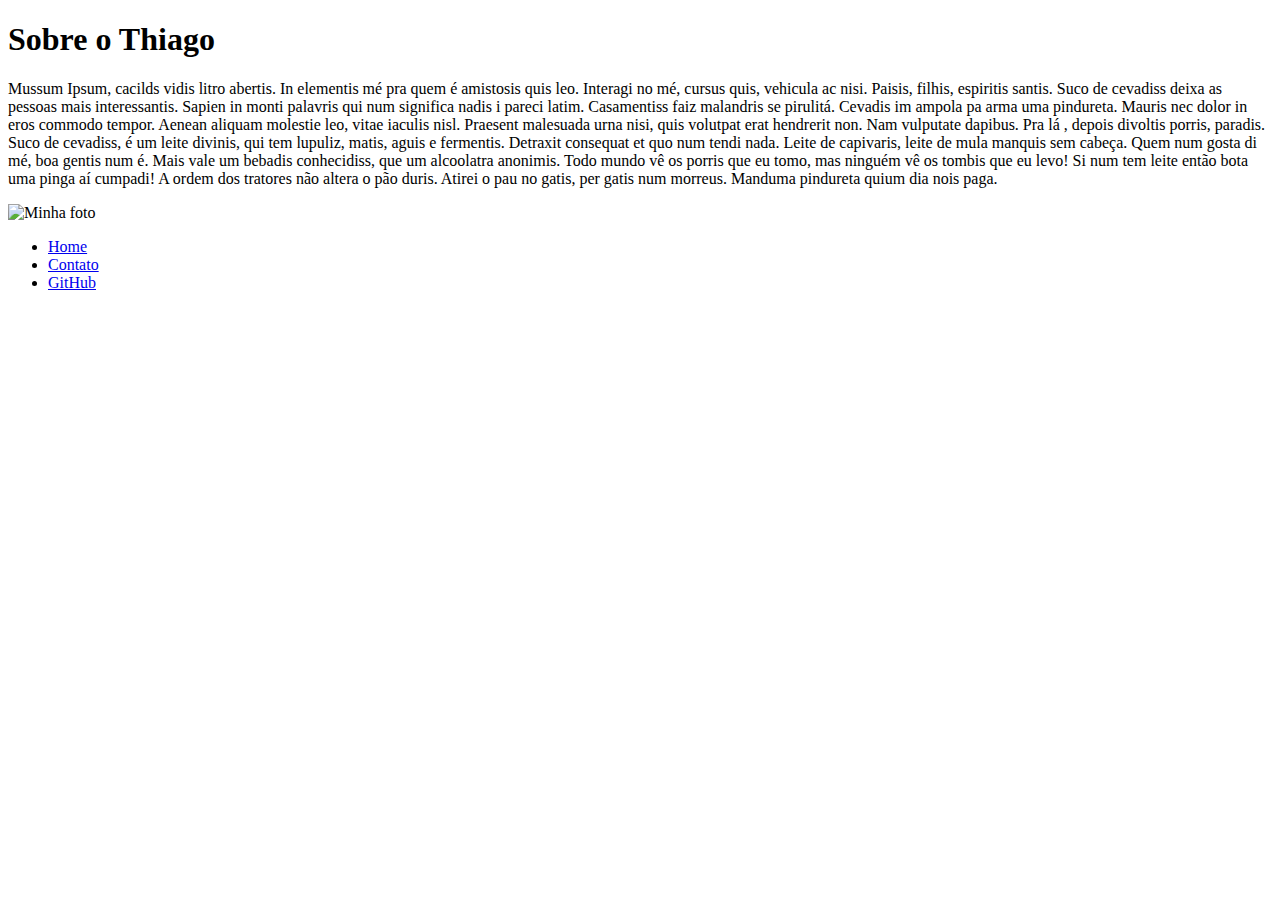
==== index.html @ 7b88e6e9 "Incorporando home e contato com primeiras alterações em html básico, aprendizado" ====
<!DOCTYPE html>
<html lang="pt-br">
<head>
    <meta charset="UTF-8">
    <meta http-equiv="X-UA-Compatible" content="IE=edge">
    <meta name="viewport" content="width=device-width, initial-scale=1.0">
    <title>Meu Perfil</title>
</head>
<body>
    <h1>Sobre o Thiago</h1>
    <p>Mussum Ipsum, cacilds vidis litro abertis. In elementis mé pra quem é amistosis quis leo. Interagi no mé, cursus quis, vehicula ac nisi. Paisis, filhis, espiritis santis. Suco de cevadiss deixa as pessoas mais interessantis.

        Sapien in monti palavris qui num significa nadis i pareci latim. Casamentiss faiz malandris se pirulitá. Cevadis im ampola pa arma uma pindureta. Mauris nec dolor in eros commodo tempor. Aenean aliquam molestie leo, vitae iaculis nisl.
        
        Praesent malesuada urna nisi, quis volutpat erat hendrerit non. Nam vulputate dapibus. Pra lá , depois divoltis porris, paradis. Suco de cevadiss, é um leite divinis, qui tem lupuliz, matis, aguis e fermentis. Detraxit consequat et quo num tendi nada.
        
        Leite de capivaris, leite de mula manquis sem cabeça. Quem num gosta di mé, boa gentis num é. Mais vale um bebadis conhecidiss, que um alcoolatra anonimis. Todo mundo vê os porris que eu tomo, mas ninguém vê os tombis que eu levo!
        
        Si num tem leite então bota uma pinga aí cumpadi! A ordem dos tratores não altera o pão duris. Atirei o pau no gatis, per gatis num morreus. Manduma pindureta quium dia nois paga.</p>
    <img src="" alt="Minha foto">
    <ul>
        <li><a href="index.html">Home</a></li>
        <li><a href="contato.html">Contato</a></li>
        <li><a href="https://github.com/thiagomachadoo">GitHub</a></li>
       
    </ul>
    </body>
</html>
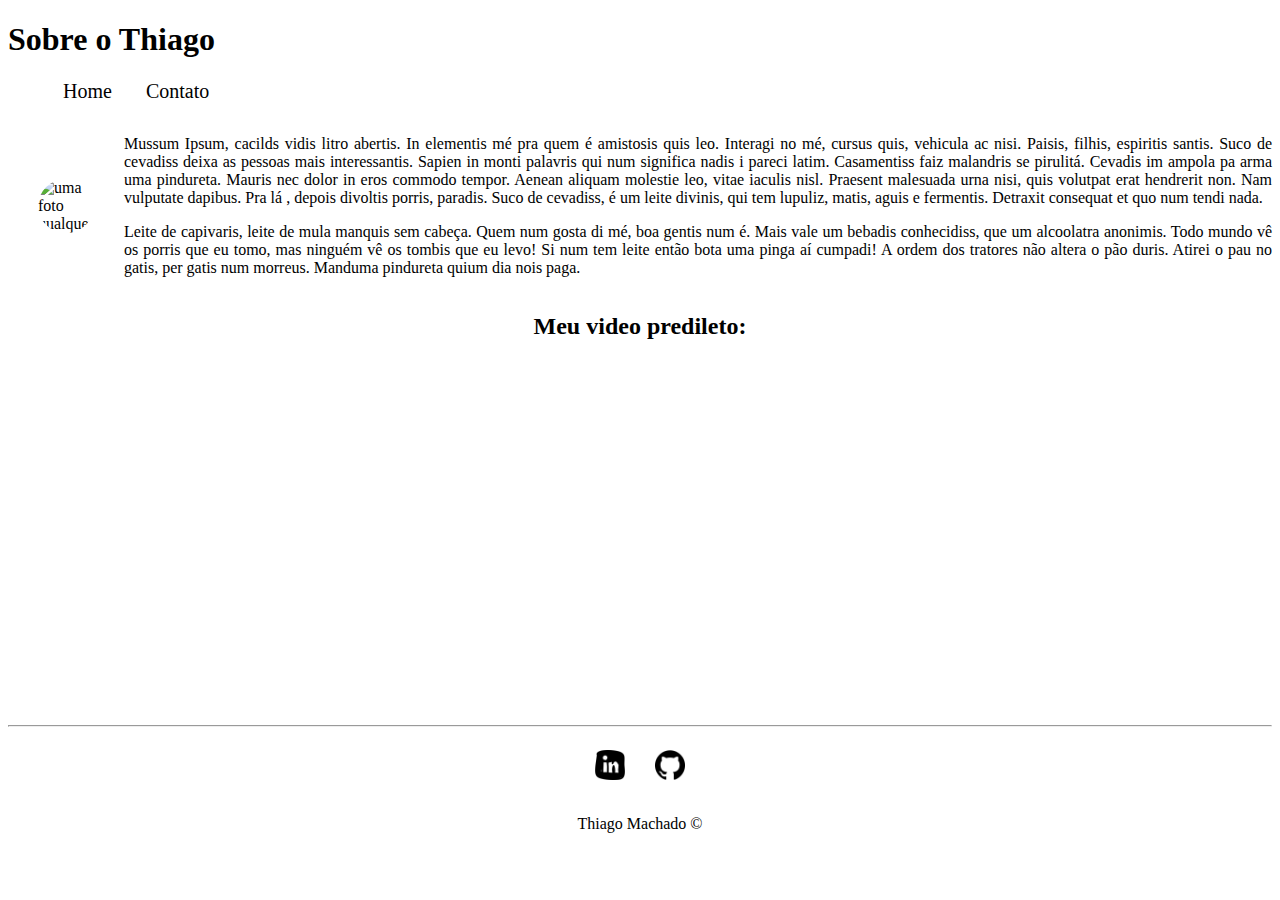
==== commit eef78edb: "implementando css puro, ajustando interatividade em contato e imagens alteradas" ====
--- a/index.html
+++ b/index.html
@@ -5,24 +5,60 @@
     <meta http-equiv="X-UA-Compatible" content="IE=edge">
     <meta name="viewport" content="width=device-width, initial-scale=1.0">
     <title>Meu Perfil</title>
+    <link rel="stylesheet" href="assets/css/style.css">
 </head>
 <body>
+    
     <h1>Sobre o Thiago</h1>
-    <p>Mussum Ipsum, cacilds vidis litro abertis. In elementis mé pra quem é amistosis quis leo. Interagi no mé, cursus quis, vehicula ac nisi. Paisis, filhis, espiritis santis. Suco de cevadiss deixa as pessoas mais interessantis.
 
-        Sapien in monti palavris qui num significa nadis i pareci latim. Casamentiss faiz malandris se pirulitá. Cevadis im ampola pa arma uma pindureta. Mauris nec dolor in eros commodo tempor. Aenean aliquam molestie leo, vitae iaculis nisl.
-        
-        Praesent malesuada urna nisi, quis volutpat erat hendrerit non. Nam vulputate dapibus. Pra lá , depois divoltis porris, paradis. Suco de cevadiss, é um leite divinis, qui tem lupuliz, matis, aguis e fermentis. Detraxit consequat et quo num tendi nada.
-        
-        Leite de capivaris, leite de mula manquis sem cabeça. Quem num gosta di mé, boa gentis num é. Mais vale um bebadis conhecidiss, que um alcoolatra anonimis. Todo mundo vê os porris que eu tomo, mas ninguém vê os tombis que eu levo!
-        
-        Si num tem leite então bota uma pinga aí cumpadi! A ordem dos tratores não altera o pão duris. Atirei o pau no gatis, per gatis num morreus. Manduma pindureta quium dia nois paga.</p>
-    <img src="" alt="Minha foto">
-    <ul>
+    <ul id="menu">
         <li><a href="index.html">Home</a></li>
         <li><a href="contato.html">Contato</a></li>
-        <li><a href="https://github.com/thiagomachadoo">GitHub</a></li>
        
     </ul>
+
+    <div class="container">
+        <div class="img">
+            <img class="br-50 wh-300 p30" src="https://observatoriodocinema.uol.com.br/wp-content/uploads/2020/11/3615317-1200x675.jpg" width="450"  alt="uma foto qualquer">
+        </div>
+        <div class="justify">
+            <p>Mussum Ipsum, cacilds vidis litro abertis. In elementis mé pra quem é amistosis quis leo. Interagi no mé, cursus quis, vehicula ac nisi. Paisis, filhis, espiritis santis. Suco de cevadiss deixa as pessoas mais interessantis.
+
+                Sapien in monti palavris qui num significa nadis i pareci latim. Casamentiss faiz malandris se pirulitá. Cevadis im ampola pa arma uma pindureta. Mauris nec dolor in eros commodo tempor. Aenean aliquam molestie leo, vitae iaculis nisl.
+                
+                Praesent malesuada urna nisi, quis volutpat erat hendrerit non. Nam vulputate dapibus. Pra lá , depois divoltis porris, paradis. Suco de cevadiss, é um leite divinis, qui tem lupuliz, matis, aguis e fermentis. Detraxit consequat et quo num tendi nada.
+            </p>
+            <p class="justify">
+                Leite de capivaris, leite de mula manquis sem cabeça. Quem num gosta di mé, boa gentis num é. Mais vale um bebadis conhecidiss, que um alcoolatra anonimis. Todo mundo vê os porris que eu tomo, mas ninguém vê os tombis que eu levo!
+                
+                Si num tem leite então bota uma pinga aí cumpadi! A ordem dos tratores não altera o pão duris. Atirei o pau no gatis, per gatis num morreus. Manduma pindureta quium dia nois paga.
+            </p>
+        </div>
+
+    </div>
+    <h2 class="center">Meu video predileto:</h2>
+    <div class="container mb-50">
+        <iframe width="560" height="315" src="https://www.youtube.com/embed/EIm4HvDgQCM" title="YouTube video player" frameborder="0" allow="accelerometer; autoplay; clipboard-write; encrypted-media; gyroscope; picture-in-picture" allowfullscreen></iframe>
+    </div>
+   <div>
+       <hr>
+       <footer>
+           <div class="container">
+               <a href="https://www.linkedin.com/in/thiago-machado-473712207/" target="_blank">
+                <img class="tm-social" src="assets/img/logotipo-do-linkedin.png" alt="Logo do Linkedin" target="_blank">
+               </a>
+               <a href="https://github.com/thiagomachadoo">
+                <img class="tm-social" src="assets/img/github.png" alt="Logo do github">
+               </a>
+               
+           </div>
+        <p class="center">
+            Thiago Machado &copy;
+        </p>  
+       
+       </footer>
+   </div>
+   
+   
     </body>
 </html>--- a/assets/css/style.css
+++ b/assets/css/style.css
@@ -0,0 +1,50 @@
+/*Estilos da página index.html*/
+.center{
+    text-align: center;
+}
+.container{
+    display: flex;
+    flex-flow: row ;
+    justify-content: center;
+    align-items: center;
+}
+
+#menu li{
+    display: inline;
+    padding: 15px;
+    text-decoration: none;
+}
+#menu li a:hover {
+    color: gray;
+
+}
+#menu li a{
+    color: black;
+    text-decoration: none;
+    font-size: 20px;
+}
+.img {
+    padding: 30px;
+}
+.br-50{
+    border-radius: 50%;
+}
+.wh-300 {
+    width: 300px;
+    height: 300px;
+}
+.tm-social {
+    width: 30px;
+    padding: 15px;
+}
+.mb-50{
+    margin-bottom: 50px;
+}
+.justify{
+    text-align: justify;
+}
+/*Estilos da página contato.html*/
+.ml-50{
+    margin-left: 200px;
+    float: inline-end;
+}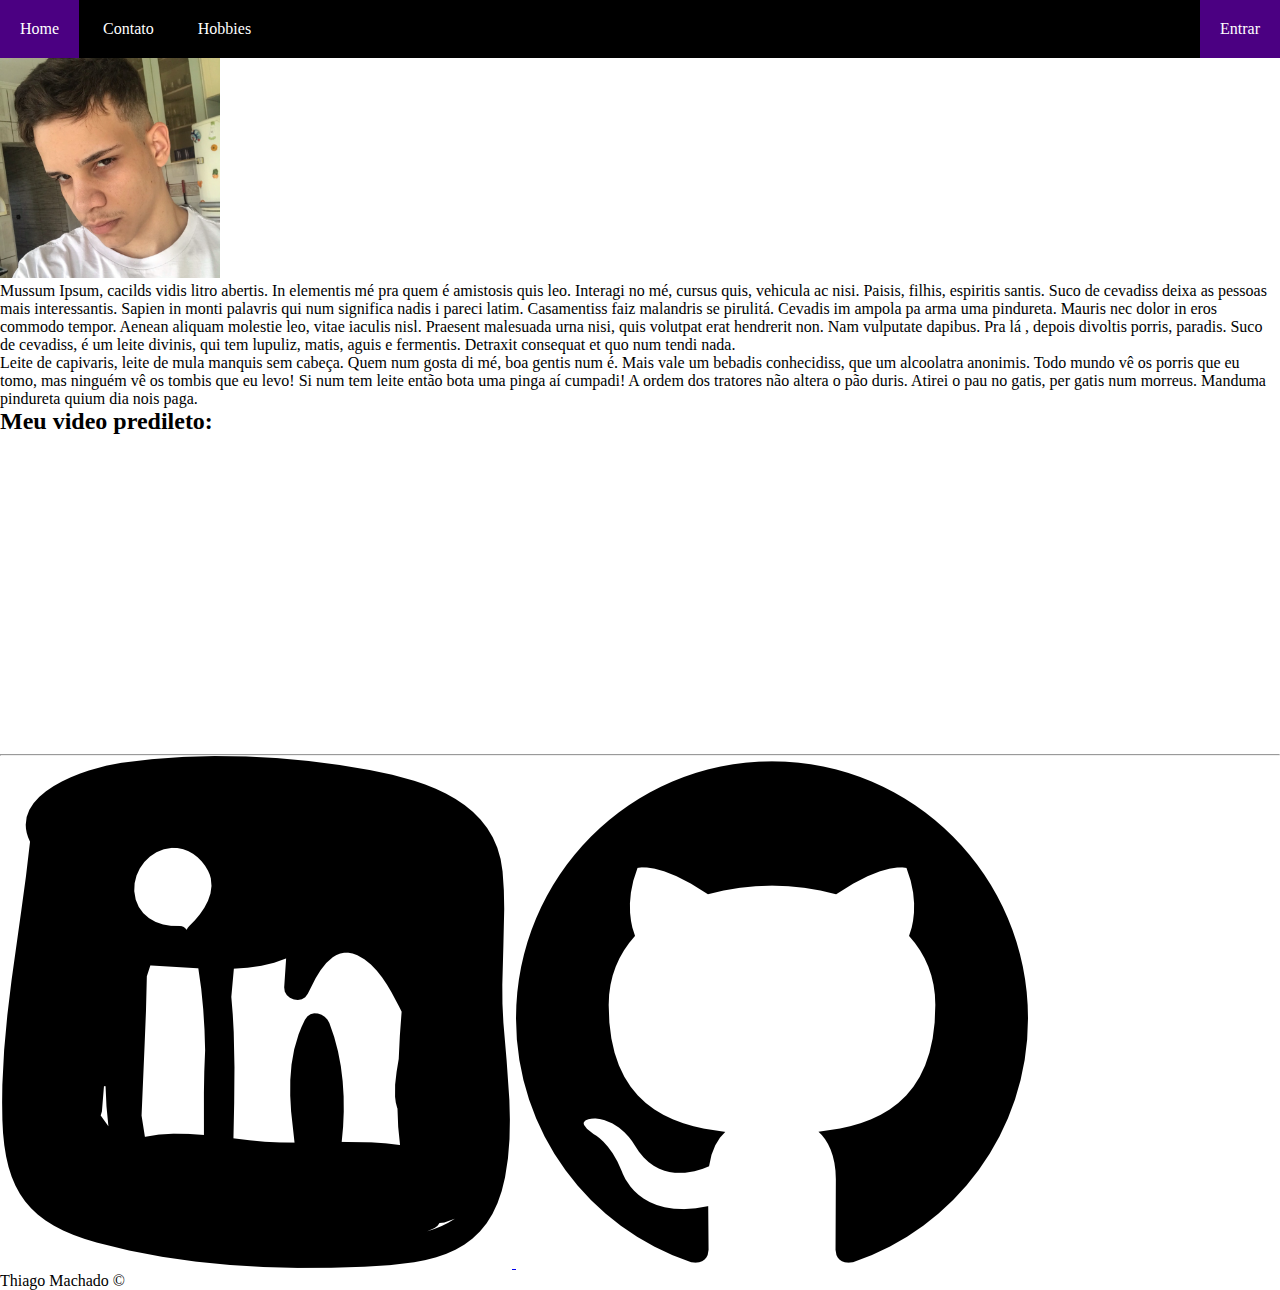
==== commit 123c31e8: "barra de menu horizontal" ====
--- a/index.html
+++ b/index.html
@@ -9,18 +9,21 @@
 </head>
 <body>
     
-    <h1>Sobre o Thiago</h1>
-
-    <ul id="menu">
-        <li><a href="index.html">Home</a></li>
-        <li><a href="contato.html">Contato</a></li>
-       
-    </ul>
-
+    <nav id="menu-h">
+        <ul>
+            <li><a href="index.html">Home</a></li>
+            <li><a href="contato.html">Contato</a></li>
+            <li><a href="#">Hobbies</a></li>
+            <li><a href="#">Entrar</a></li>
+           
+        </ul>
+    </nav>
+   
     <div class="container">
         <div class="img">
-            <img class="br-50 wh-300 p30" src="https://observatoriodocinema.uol.com.br/wp-content/uploads/2020/11/3615317-1200x675.jpg" width="450"  alt="uma foto qualquer">
+            <img class="br-50 wh-300 p30" src="assets/img/baixados.png" width="220"  alt="foto do criador">
         </div>
+        
         <div class="justify">
             <p>Mussum Ipsum, cacilds vidis litro abertis. In elementis mé pra quem é amistosis quis leo. Interagi no mé, cursus quis, vehicula ac nisi. Paisis, filhis, espiritis santis. Suco de cevadiss deixa as pessoas mais interessantis.
 
--- a/assets/css/style.css
+++ b/assets/css/style.css
@@ -1,4 +1,38 @@
 /*Estilos da página index.html*/
+*{
+    margin: 0 auto;
+    padding: 0%;
+    box-sizing: border-box;
+    
+}
+
+#menu-h ul{
+    list-style: none;
+    padding: 0;
+    background-color: black;
+    margin: 0;
+} 
+#menu-h ul li {
+    display: inline;
+}
+#menu-h ul li {
+    display: inline;
+}
+#menu-h ul li a {
+    color: white;
+    padding: 20px;
+    text-decoration: none;
+    display: inline-block;
+    transition: .5s;
+}
+#menu-h ul li a:hover{
+    background-color: indigo;
+}
+#menu-h ul li:last-child a{
+    float: right;
+    background-color: indigo;
+}
+/*
 .center{
     text-align: center;
 }
@@ -42,9 +76,9 @@
 }
 .justify{
     text-align: justify;
-}
+}*/
 /*Estilos da página contato.html*/
 .ml-50{
     margin-left: 200px;
     float: inline-end;
-}+}
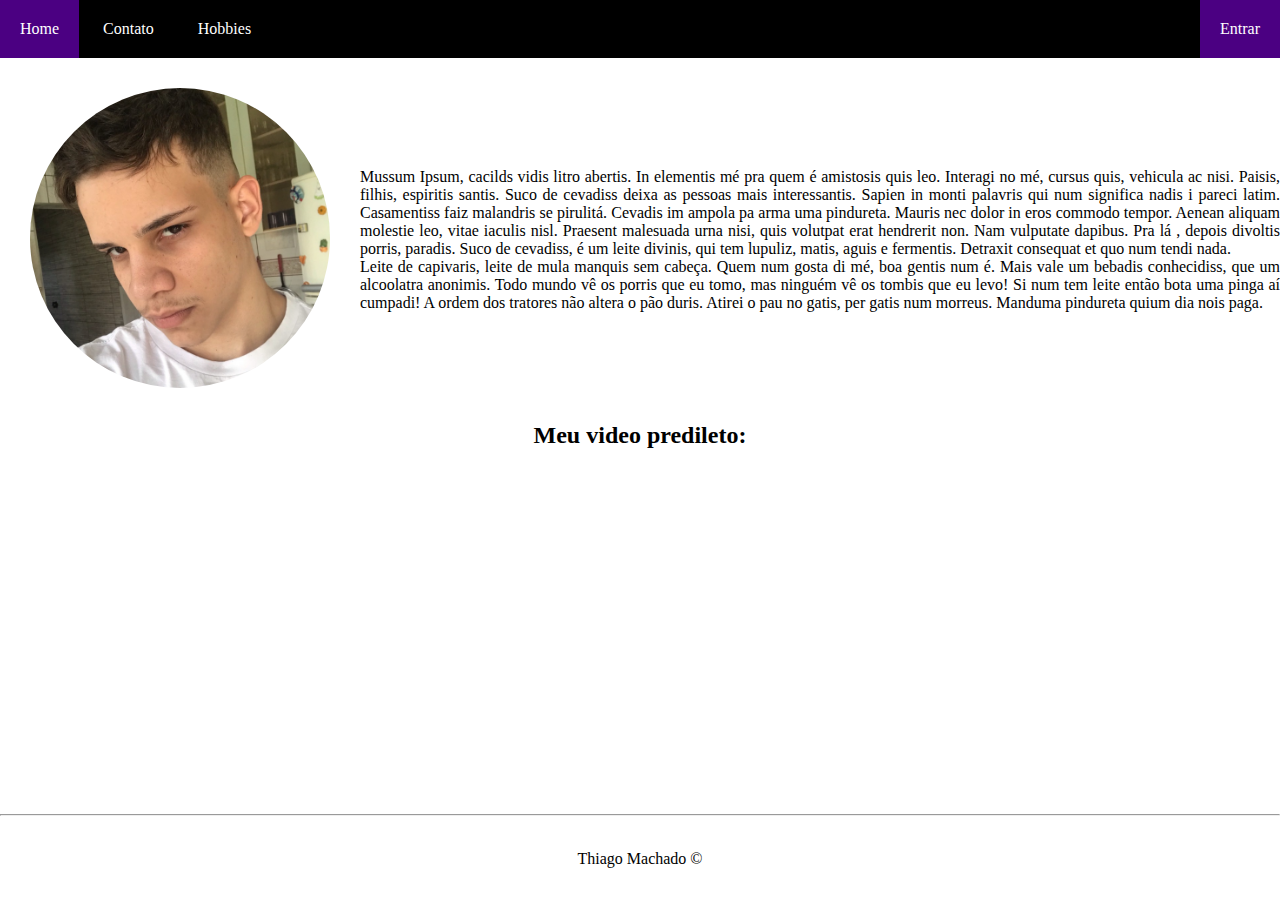
==== commit 6cb5a642: "estilizaçao basica" ====
--- a/index.html
+++ b/index.html
@@ -61,7 +61,7 @@
        
        </footer>
    </div>
-   
+        <script src="assets/js/script.js"></script>
    
     </body>
 </html>--- a/assets/css/style.css
+++ b/assets/css/style.css
@@ -32,7 +32,7 @@
     float: right;
     background-color: indigo;
 }
-/*
+
 .center{
     text-align: center;
 }
@@ -76,7 +76,7 @@
 }
 .justify{
     text-align: justify;
-}*/
+}
 /*Estilos da página contato.html*/
 .ml-50{
     margin-left: 200px;
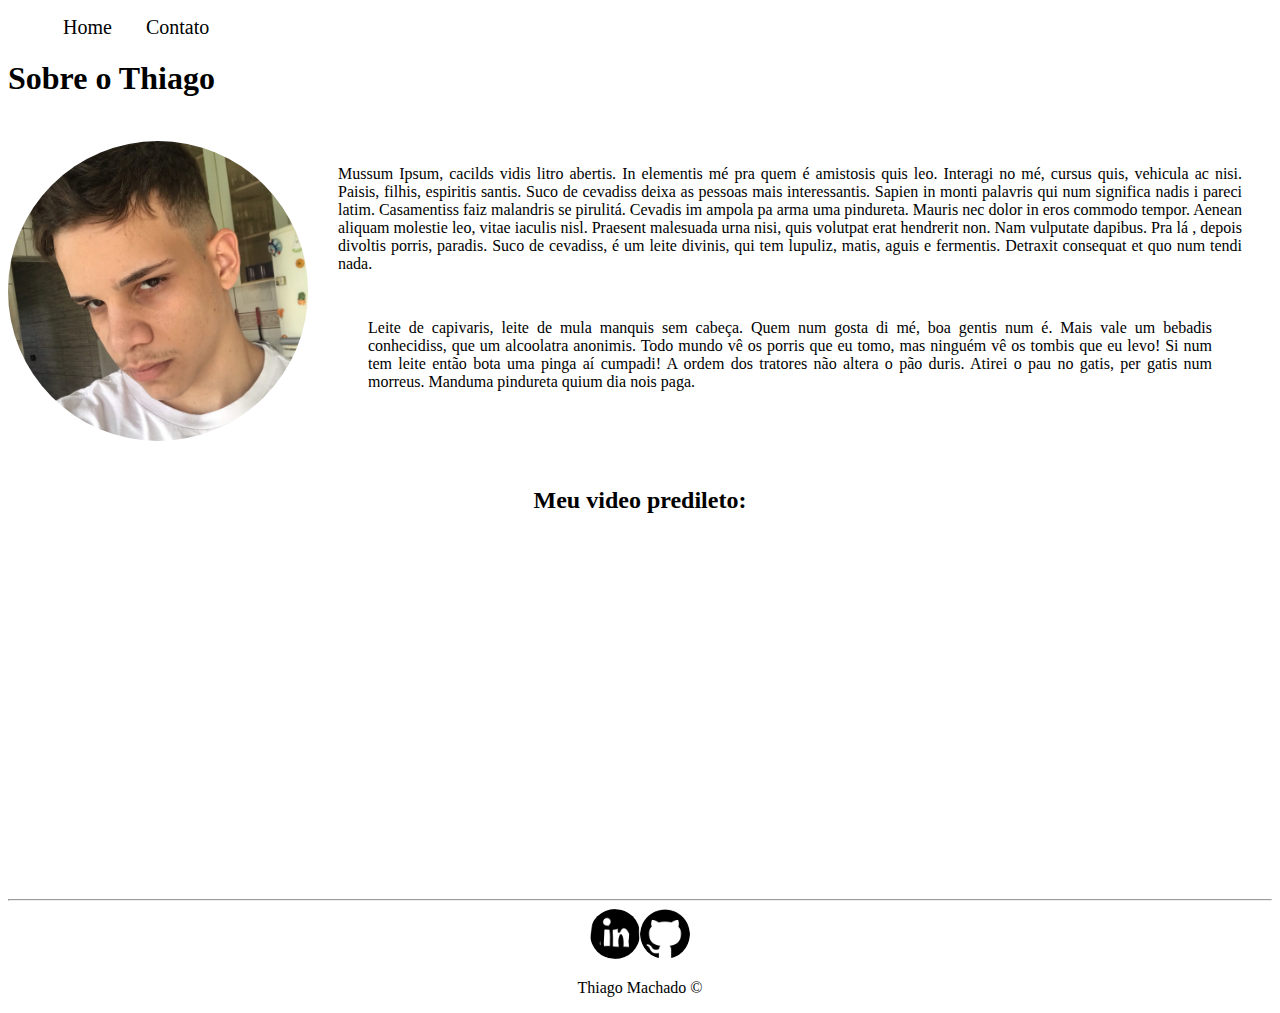
==== commit 0ed21b96: "alinhando projeto, futuras modificacoes apenas no projeto novo" ====
--- a/index.html
+++ b/index.html
@@ -6,20 +6,19 @@
     <meta name="viewport" content="width=device-width, initial-scale=1.0">
     <title>Meu Perfil</title>
     <link rel="stylesheet" href="assets/css/style.css">
+
+    <!--Link CSS do BootStrap-->
+        <link rel="stylesheet" href="https://stackpath.bootstrapcdn.com/bootstrap/4.1.3/css/bootstrap.min.css" integrity="sha384-MCw98/SFnGE8fJT3GXwEOngsV7Zt27NXFoaoApmYm81iuXoPkFOJwJ8ERdknLPMO" crossorigin="anonymous">
 </head>
 <body>
-    
-    <nav id="menu-h">
-        <ul>
-            <li><a href="index.html">Home</a></li>
-            <li><a href="contato.html">Contato</a></li>
-            <li><a href="#">Hobbies</a></li>
-            <li><a href="#">Entrar</a></li>
-           
-        </ul>
-    </nav>
+    <ul id = "menu">
+        <li><a href="index.html">Home</a></li>
+        <li><a href="contato.html">Contato</a></li>
+    </ul>
    
+    <h1>Sobre o Thiago</h1>
     <div class="container">
+        
         <div class="img">
             <img class="br-50 wh-300 p30" src="assets/img/baixados.png" width="220"  alt="foto do criador">
         </div>
@@ -48,10 +47,10 @@
        <footer>
            <div class="container">
                <a href="https://www.linkedin.com/in/thiago-machado-473712207/" target="_blank">
-                <img class="tm-social" src="assets/img/logotipo-do-linkedin.png" alt="Logo do Linkedin" target="_blank">
+                <img class="tm-social p30" src="assets/img/logotipo-do-linkedin.png" alt="Logo do Linkedin" target="_blank">
                </a>
                <a href="https://github.com/thiagomachadoo">
-                <img class="tm-social" src="assets/img/github.png" alt="Logo do github">
+                <img class="tm-social p30" src="assets/img/github.png" alt="Logo do github">
                </a>
                
            </div>
@@ -62,6 +61,11 @@
        </footer>
    </div>
         <script src="assets/js/script.js"></script>
+
+        <!--Link BootStrap do Js -->
+        <script src="https://code.jquery.com/jquery-3.3.1.slim.min.js" integrity="sha384-q8i/X+965DzO0rT7abK41JStQIAqVgRVzpbzo5smXKp4YfRvH+8abtTE1Pi6jizo" crossorigin="anonymous"></script>
+<script src="https://cdnjs.cloudflare.com/ajax/libs/popper.js/1.14.3/umd/popper.min.js" integrity="sha384-ZMP7rVo3mIykV+2+9J3UJ46jBk0WLaUAdn689aCwoqbBJiSnjAK/l8WvCWPIPm49" crossorigin="anonymous"></script>
+<script src="https://stackpath.bootstrapcdn.com/bootstrap/4.1.3/js/bootstrap.min.js" integrity="sha384-ChfqqxuZUCnJSK3+MXmPNIyE6ZbWh2IMqE241rYiqJxyMiZ6OW/JmZQ5stwEULTy" crossorigin="anonymous"></script>
    
     </body>
 </html>--- a/assets/css/style.css
+++ b/assets/css/style.css
@@ -1,39 +1,5 @@
 /*Estilos da página index.html*/
-*{
-    margin: 0 auto;
-    padding: 0%;
-    box-sizing: border-box;
-    
-}
-
-#menu-h ul{
-    list-style: none;
-    padding: 0;
-    background-color: black;
-    margin: 0;
-} 
-#menu-h ul li {
-    display: inline;
-}
-#menu-h ul li {
-    display: inline;
-}
-#menu-h ul li a {
-    color: white;
-    padding: 20px;
-    text-decoration: none;
-    display: inline-block;
-    transition: .5s;
-}
-#menu-h ul li a:hover{
-    background-color: indigo;
-}
-#menu-h ul li:last-child a{
-    float: right;
-    background-color: indigo;
-}
-
-.center{
+.center {
     text-align: center;
 }
 .container{
@@ -41,44 +7,44 @@
     flex-flow: row ;
     justify-content: center;
     align-items: center;
+
 }
-
 #menu li{
     display: inline;
     padding: 15px;
-    text-decoration: none;
-}
-#menu li a:hover {
-    color: gray;
 
 }
 #menu li a{
+    text-decoration: none;
     color: black;
-    text-decoration: none;
     font-size: 20px;
 }
-.img {
+#menu li a:hover{
+    color: gray;
+}
+.justify{
     padding: 30px;
+    text-align: justify;
 }
-.br-50{
+.p30{
     border-radius: 50%;
-}
-.wh-300 {
     width: 300px;
     height: 300px;
 }
-.tm-social {
-    width: 30px;
-    padding: 15px;
+.tm-social{
+    width: 50px;
+    height: 50px;
 }
 .mb-50{
     margin-bottom: 50px;
 }
-.justify{
-    text-align: justify;
+.ml-50 {
+    margin-left: 50px;
 }
+
+
+
+
+
+
 /*Estilos da página contato.html*/
-.ml-50{
-    margin-left: 200px;
-    float: inline-end;
-}
